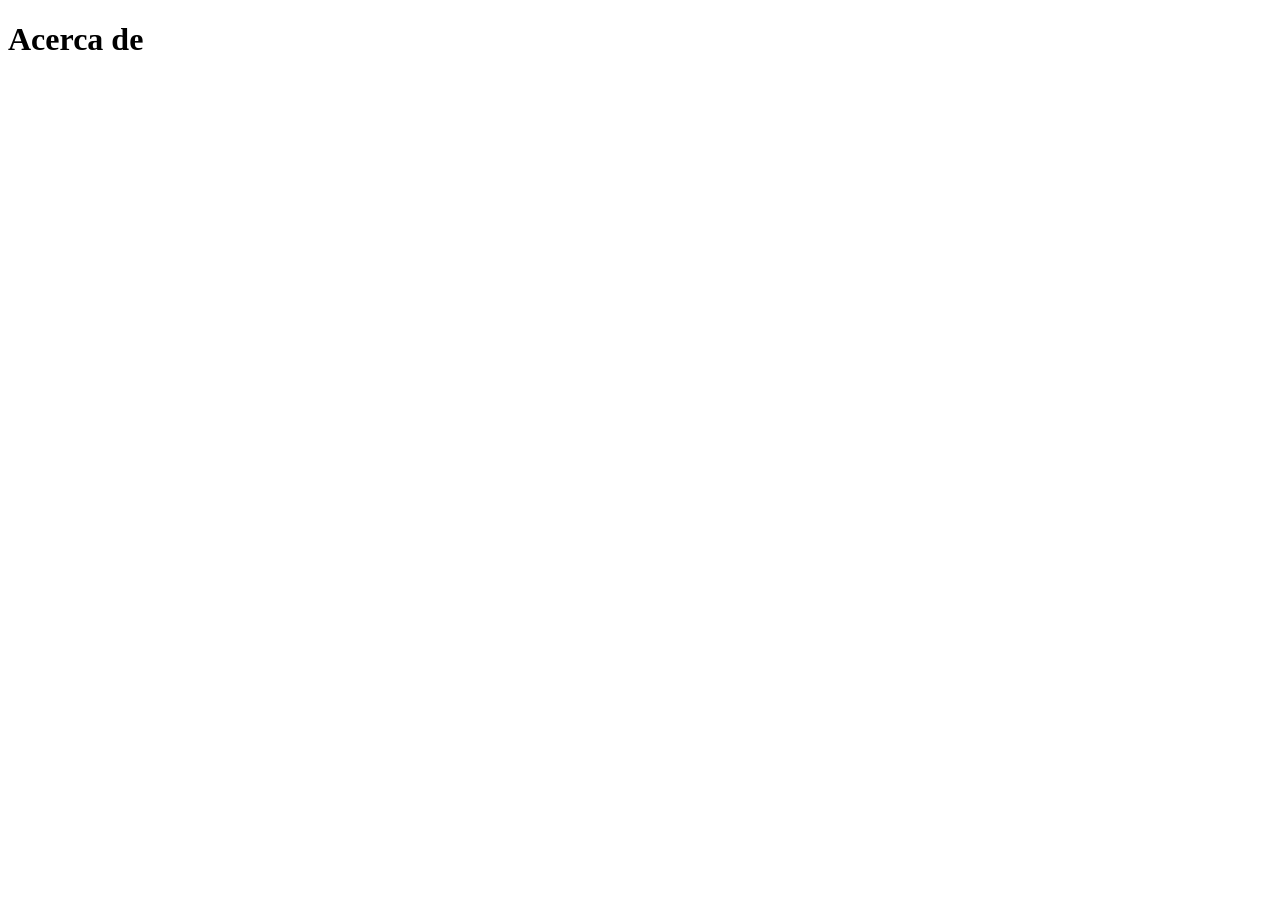
==== about.html @ 79e9c737 "Add about.html for the Task EngineAgrega estructura inicial: about.htmlering App" ====
<!DOCTYPE html>
<html lang="es">
<head>
  <meta charset="UTF-8">
  <meta name="viewport" content="width=device-width, initial-scale=1.0">
  <title>Acerca de - Task Engineering App</title>
  <link rel="stylesheet" href="css/styles.css">
</head>
<body>
  <!-- El navbar se agrega en la rama feature/navbar -->
  <main class="container">
    <!-- Contenido desarrollado en la rama feature/about-page -->
    <h1>Acerca de</h1>
  </main>
  <script src="js/app.js"></script>
</body>
</html>
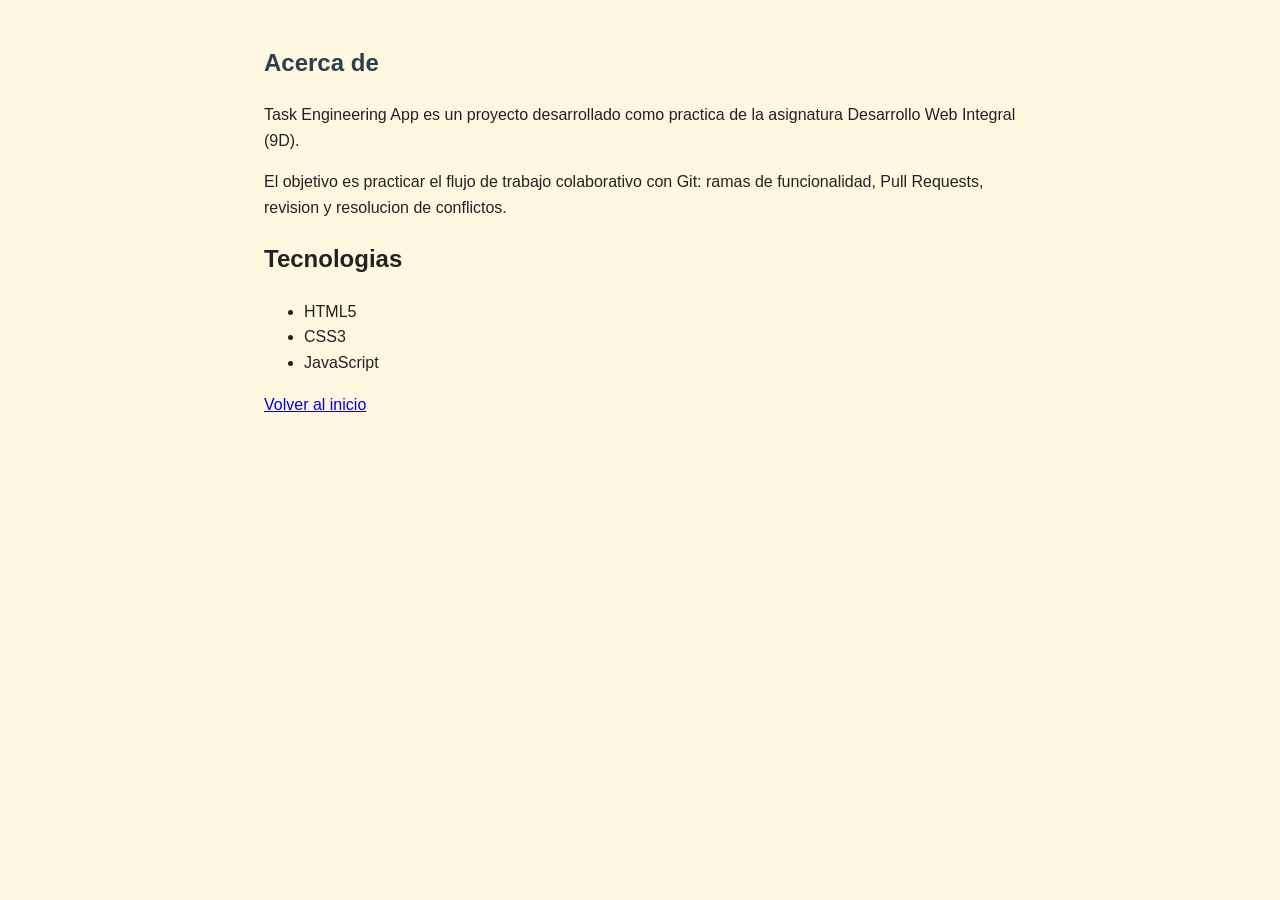
==== commit 2e9e5662: "Desarrolla la pagina Acerca de (about.html)" ====
--- a/about.html
+++ b/about.html
@@ -9,8 +9,18 @@
 <body>
   <!-- El navbar se agrega en la rama feature/navbar -->
   <main class="container">
-    <!-- Contenido desarrollado en la rama feature/about-page -->
-    <h1>Acerca de</h1>
+    <section class="about">
+      <h1>Acerca de</h1>
+      <p>Task Engineering App es un proyecto desarrollado como practica de la asignatura Desarrollo Web Integral (9D).</p>
+      <p>El objetivo es practicar el flujo de trabajo colaborativo con Git: ramas de funcionalidad, Pull Requests, revision y resolucion de conflictos.</p>
+      <h2>Tecnologias</h2>
+      <ul class="about__list">
+        <li>HTML5</li>
+        <li>CSS3</li>
+        <li>JavaScript</li>
+      </ul>
+      <p><a class="about__back" href="index.html">Volver al inicio</a></p>
+    </section>
   </main>
   <script src="js/app.js"></script>
 </body>
--- a/css/styles.css
+++ b/css/styles.css
@@ -0,0 +1,66 @@
+/* ===== Estilos base - Task Engineering App ===== */
+* {
+  box-sizing: border-box;
+}
+
+body {
+  margin: 0;
+  font-family: 'Segoe UI', Tahoma, Geneva, Verdana, sans-serif;
+  background-color: #fff8e1; /* color de fondo principal */
+  color: #222222;
+  line-height: 1.6;
+}
+
+.container {
+  max-width: 800px;
+  margin: 0 auto;
+  padding: 24px;
+}
+
+h1 {
+  color: #2c3e50;
+}
+
+/* ===== Navbar (feature/navbar) ===== */
+
+/* ===== Formulario de tareas (feature/task-form) ===== */
+.task-form {
+  display: flex;
+  gap: 8px;
+  margin: 16px 0;
+}
+
+.task-form__input {
+  flex: 1;
+  padding: 8px 12px;
+  border: 1px solid #b0bec5;
+  border-radius: 4px;
+}
+
+.task-form__btn {
+  padding: 8px 16px;
+  border: none;
+  border-radius: 4px;
+  background-color: #27ae60;
+  color: #ffffff;
+  cursor: pointer;
+}
+
+.task-form__btn:hover {
+  background-color: #219150;
+}
+
+.task-list {
+  list-style: none;
+  padding: 0;
+}
+
+.task-list__item {
+  padding: 8px 12px;
+  background-color: #ffffff;
+  border: 1px solid #e0e0e0;
+  border-radius: 4px;
+  margin-bottom: 6px;
+}
+
+/* ===== Pagina Acerca de (feature/about-page) ===== */
